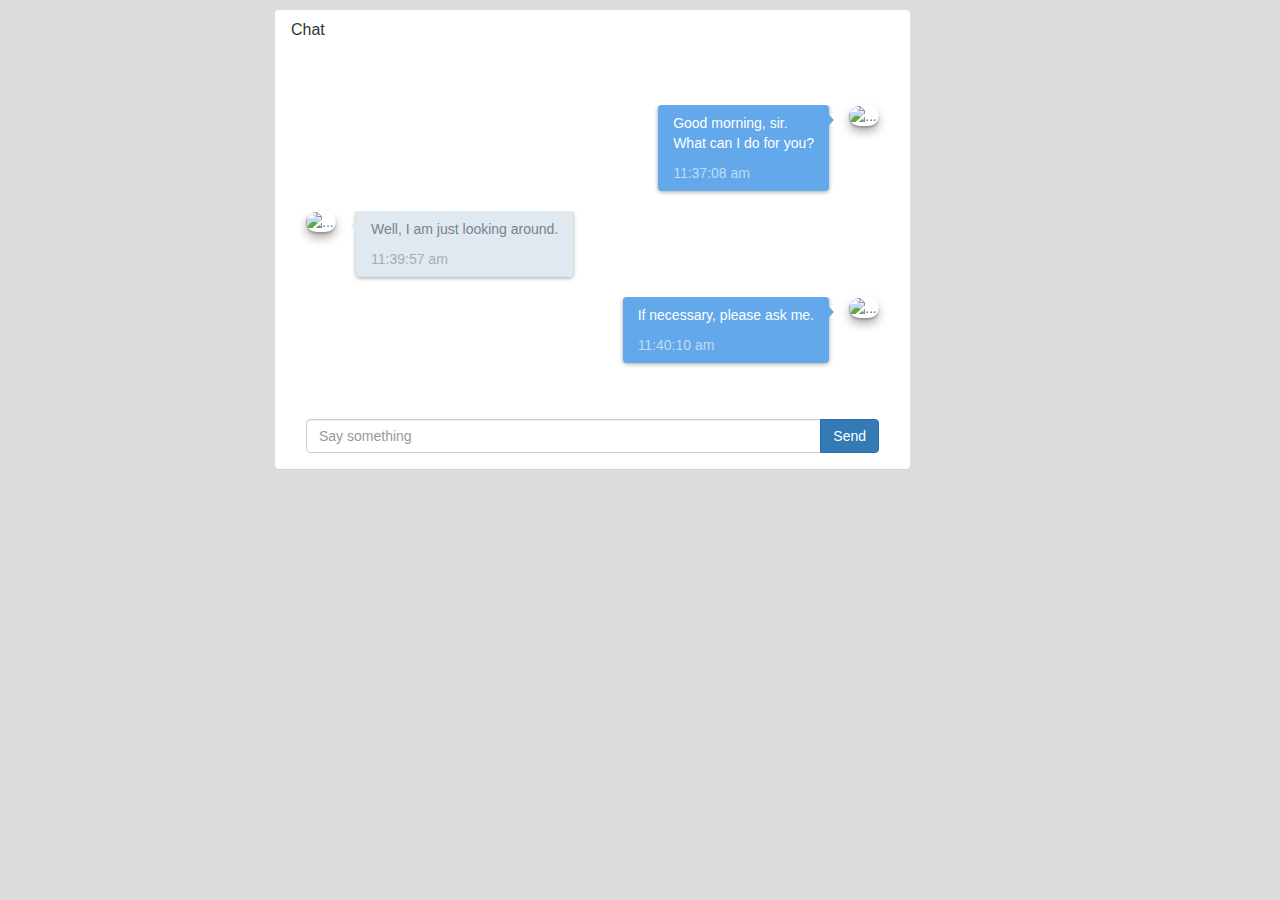
==== chat_ui/index.html @ 7c1f1fab "first commit" ====
<!DOCTYPE html>
<html lang="en">

<head>
    <meta charset="utf-8">


    <title>Clean chat box - Bootdey.com</title>
    <meta name="viewport" content="width=device-width, initial-scale=1">
    <link href="https://netdna.bootstrapcdn.com/bootstrap/3.3.6/css/bootstrap.min.css" rel="stylesheet">
    <link rel="stylesheet" href="style.css">
</head>

<body>
    <div class="container bootstrap snippets bootdeys">
        <div class="col-md-7 col-xs-12 col-md-offset-2">

            <div class="panel" id="chat">
                <div class="panel-heading">
                    <h3 class="panel-title">
                        <i class="icon wb-chat-text" aria-hidden="true"></i> Chat
                    </h3>
                </div>
                <div class="panel-body">
                    <div class="chats">
                        <div class="chat">
                            <div class="chat-avatar">
                                <a class="avatar avatar-online" data-toggle="tooltip" href="#" data-placement="right" title data-original-title="June Lane">
                                    <img src="https://bootdey.com/img/Content/avatar/avatar1.png" alt="...">
                                    <i></i>
                                </a>
                            </div>
                            <div class="chat-body">
                                <div class="chat-content">
                                    <p>
                                        Good morning, sir.
                                        <br>What can I do for you?
                                    </p>
                                    <time class="chat-time" datetime="2015-07-01T11:37">11:37:08 am</time>
                                </div>
                            </div>
                        </div>
                        <div class="chat chat-left">
                            <div class="chat-avatar">
                                <a class="avatar avatar-online" data-toggle="tooltip" href="#" data-placement="left" title data-original-title="Edward Fletcher">
                                    <img src="https://bootdey.com/img/Content/avatar/avatar2.png" alt="...">
                                    <i></i>
                                </a>
                            </div>
                            <div class="chat-body">
                                <div class="chat-content">
                                    <p>Well, I am just looking around.</p>
                                    <time class="chat-time" datetime="2015-07-01T11:39">11:39:57 am</time>
                                </div>
                            </div>
                        </div>
                        <div class="chat">
                            <div class="chat-avatar">
                                <a class="avatar avatar-online" data-toggle="tooltip" href="#" data-placement="right" title data-original-title="June Lane">
                                    <img src="https://bootdey.com/img/Content/avatar/avatar1.png" alt="...">
                                    <i></i>
                                </a>
                            </div>
                            <div class="chat-body">
                                <div class="chat-content">
                                    <p>
                                        If necessary, please ask me.
                                    </p>
                                    <time class="chat-time" datetime="2015-07-01T11:40">11:40:10 am</time>
                                </div>
                            </div>
                        </div>
                    </div>
                </div>
                <div class="panel-footer">
                    <form>
                        <div class="input-group">
                            <input type="text" class="form-control" placeholder="Say something">
                            <span class="input-group-btn">
<button class="btn btn-primary" type="button">Send</button>
</span>
                        </div>
                    </form>
                </div>
            </div>

        </div>
    </div>
    <script src="https://code.jquery.com/jquery-1.10.2.min.js"></script>
    <script src="https://netdna.bootstrapcdn.com/bootstrap/3.3.6/js/bootstrap.min.js"></script>
    <script type="text/javascript">
    </script>
</body>

</html>
---- chat_ui/style.css ----
body {
    background: #ddd;
    margin-top: 10px;
}

.chat-box {
    height: 100%;
    width: 100%;
    background-color: #fff;
    overflow: hidden
}

.chats {
    padding: 30px 15px
}

.chat-avatar {
    float: right
}

.chat-avatar .avatar {
    width: 30px;
    -webkit-box-shadow: 0 2px 2px 0 rgba(0, 0, 0, 0.2), 0 6px 10px 0 rgba(0, 0, 0, 0.3);
    box-shadow: 0 2px 2px 0 rgba(0, 0, 0, 0.2), 0 6px 10px 0 rgba(0, 0, 0, 0.3);
}

.chat-body {
    display: block;
    margin: 10px 30px 0 0;
    overflow: hidden
}

.chat-body:first-child {
    margin-top: 0
}

.chat-content {
    position: relative;
    display: block;
    float: right;
    padding: 8px 15px;
    margin: 0 20px 10px 0;
    clear: both;
    color: #fff;
    background-color: #62a8ea;
    border-radius: 4px;
    -webkit-box-shadow: 0 1px 4px 0 rgba(0, 0, 0, 0.37);
    box-shadow: 0 1px 4px 0 rgba(0, 0, 0, 0.37);
}

.chat-content:before {
    position: absolute;
    top: 10px;
    right: -10px;
    width: 0;
    height: 0;
    content: '';
    border: 5px solid transparent;
    border-left-color: #62a8ea
}

.chat-content>p:last-child {
    margin-bottom: 0
}

.chat-content+.chat-content:before {
    border-color: transparent
}

.chat-time {
    display: block;
    margin-top: 8px;
    color: rgba(255, 255, 255, .6)
}

.chat-left .chat-avatar {
    float: left
}

.chat-left .chat-body {
    margin-right: 0;
    margin-left: 30px
}

.chat-left .chat-content {
    float: left;
    margin: 0 0 10px 20px;
    color: #76838f;
    background-color: #dfe9ef
}

.chat-left .chat-content:before {
    right: auto;
    left: -10px;
    border-right-color: #dfe9ef;
    border-left-color: transparent
}

.chat-left .chat-content+.chat-content:before {
    border-color: transparent
}

.chat-left .chat-time {
    color: #a3afb7
}

.panel-footer {
    padding: 0 30px 15px;
    background-color: transparent;
    border-top: 1px solid transparent;
    border-bottom-right-radius: 3px;
    border-bottom-left-radius: 3px;
}

.avatar img {
    width: 100%;
    max-width: 100%;
    height: auto;
    border: 0 none;
    border-radius: 1000px;
}

.chat-avatar .avatar {
    width: 30px;
}

.avatar {
    position: relative;
    display: inline-block;
    width: 40px;
    white-space: nowrap;
    border-radius: 1000px;
    vertical-align: bottom;
}
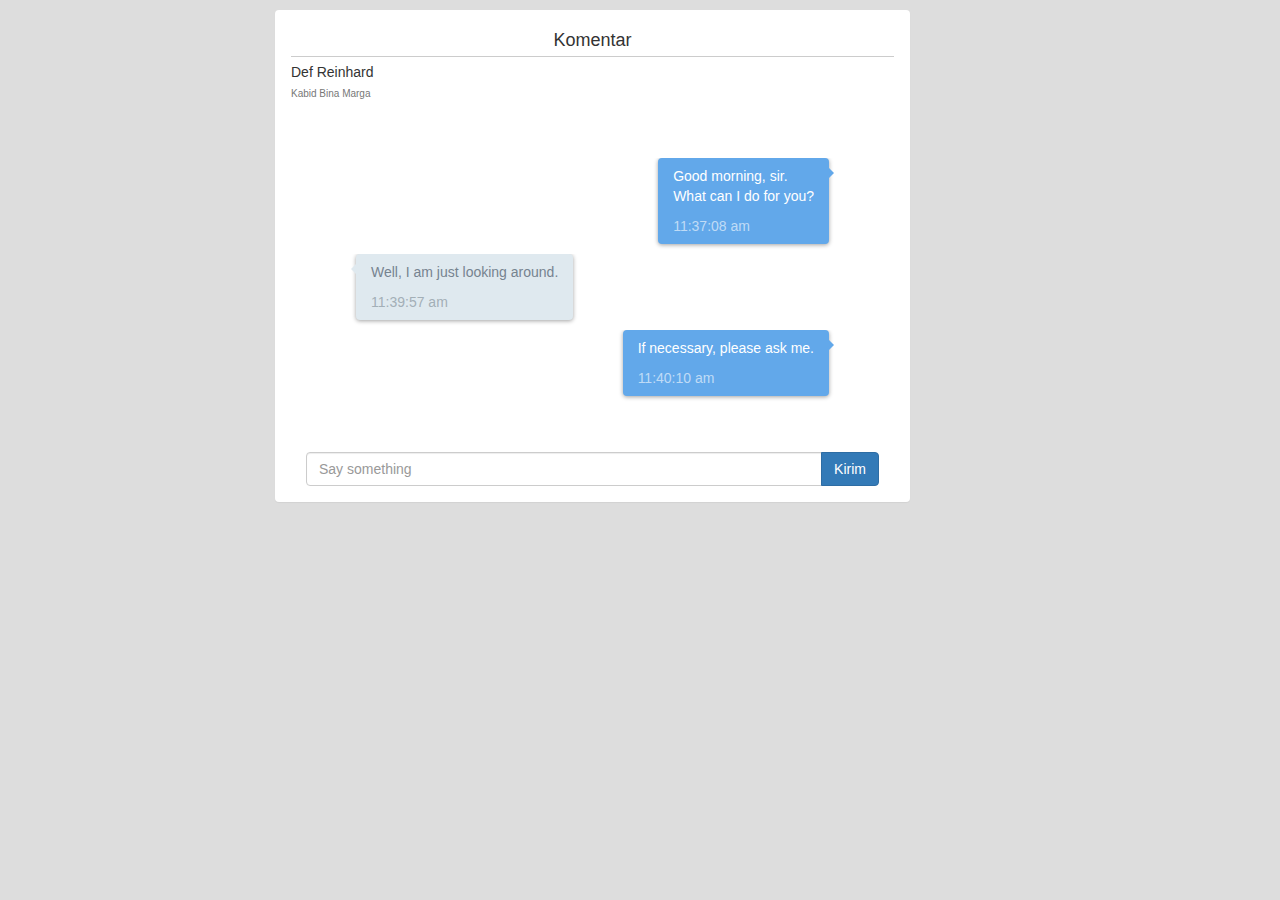
==== commit 5de31333: "hilangkan avatar" ====
--- a/chat_ui/index.html
+++ b/chat_ui/index.html
@@ -18,66 +18,53 @@
             <div class="panel" id="chat">
                 <div class="panel-heading">
                     <h3 class="panel-title">
-                        <i class="icon wb-chat-text" aria-hidden="true"></i> Chat
+                        <h1 style="font-size: large; text-align: center; border-bottom: 1px solid #ccc; margin: 5px auto; padding: 5px 0;">Komentar</h1>
+                        <!-- <i class="icon wb-chat-text" aria-hidden="true"></i> KABID -->
+                        <p style="margin: 0;">Def Reinhard</p>
+                        <span class="text-muted" style="font-size: x-small; ">Kabid Bina Marga</span>
                     </h3>
                 </div>
-                <div class="panel-body">
-                    <div class="chats">
-                        <div class="chat">
-                            <div class="chat-avatar">
-                                <a class="avatar avatar-online" data-toggle="tooltip" href="#" data-placement="right" title data-original-title="June Lane">
-                                    <img src="https://bootdey.com/img/Content/avatar/avatar1.png" alt="...">
-                                    <i></i>
-                                </a>
-                            </div>
-                            <div class="chat-body">
-                                <div class="chat-content">
+                <div class="panel-body ">
+                    <div class="chats ">
+                        <div class="chat ">
+
+                            <div class="chat-body ">
+                                <div class="chat-content ">
                                     <p>
                                         Good morning, sir.
                                         <br>What can I do for you?
                                     </p>
-                                    <time class="chat-time" datetime="2015-07-01T11:37">11:37:08 am</time>
+                                    <time class="chat-time " datetime="2015-07-01T11:37 ">11:37:08 am</time>
                                 </div>
                             </div>
                         </div>
-                        <div class="chat chat-left">
-                            <div class="chat-avatar">
-                                <a class="avatar avatar-online" data-toggle="tooltip" href="#" data-placement="left" title data-original-title="Edward Fletcher">
-                                    <img src="https://bootdey.com/img/Content/avatar/avatar2.png" alt="...">
-                                    <i></i>
-                                </a>
-                            </div>
-                            <div class="chat-body">
-                                <div class="chat-content">
+                        <div class="chat chat-left ">
+                            <div class="chat-body ">
+                                <div class="chat-content ">
                                     <p>Well, I am just looking around.</p>
-                                    <time class="chat-time" datetime="2015-07-01T11:39">11:39:57 am</time>
+                                    <time class="chat-time " datetime="2015-07-01T11:39 ">11:39:57 am</time>
                                 </div>
                             </div>
                         </div>
-                        <div class="chat">
-                            <div class="chat-avatar">
-                                <a class="avatar avatar-online" data-toggle="tooltip" href="#" data-placement="right" title data-original-title="June Lane">
-                                    <img src="https://bootdey.com/img/Content/avatar/avatar1.png" alt="...">
-                                    <i></i>
-                                </a>
-                            </div>
-                            <div class="chat-body">
-                                <div class="chat-content">
+                        <div class="chat ">
+
+                            <div class="chat-body ">
+                                <div class="chat-content ">
                                     <p>
                                         If necessary, please ask me.
                                     </p>
-                                    <time class="chat-time" datetime="2015-07-01T11:40">11:40:10 am</time>
+                                    <time class="chat-time " datetime="2015-07-01T11:40 ">11:40:10 am</time>
                                 </div>
                             </div>
                         </div>
                     </div>
                 </div>
-                <div class="panel-footer">
+                <div class="panel-footer ">
                     <form>
-                        <div class="input-group">
-                            <input type="text" class="form-control" placeholder="Say something">
-                            <span class="input-group-btn">
-<button class="btn btn-primary" type="button">Send</button>
+                        <div class="input-group ">
+                            <input type="text " class="form-control " placeholder="Say something ">
+                            <span class="input-group-btn ">
+<button class="btn btn-primary " type="button ">Kirim</button>
 </span>
                         </div>
                     </form>
@@ -86,9 +73,9 @@
 
         </div>
     </div>
-    <script src="https://code.jquery.com/jquery-1.10.2.min.js"></script>
-    <script src="https://netdna.bootstrapcdn.com/bootstrap/3.3.6/js/bootstrap.min.js"></script>
-    <script type="text/javascript">
+    <script src="https://code.jquery.com/jquery-1.10.2.min.js "></script>
+    <script src="https://netdna.bootstrapcdn.com/bootstrap/3.3.6/js/bootstrap.min.js "></script>
+    <script type="text/javascript ">
     </script>
 </body>
 
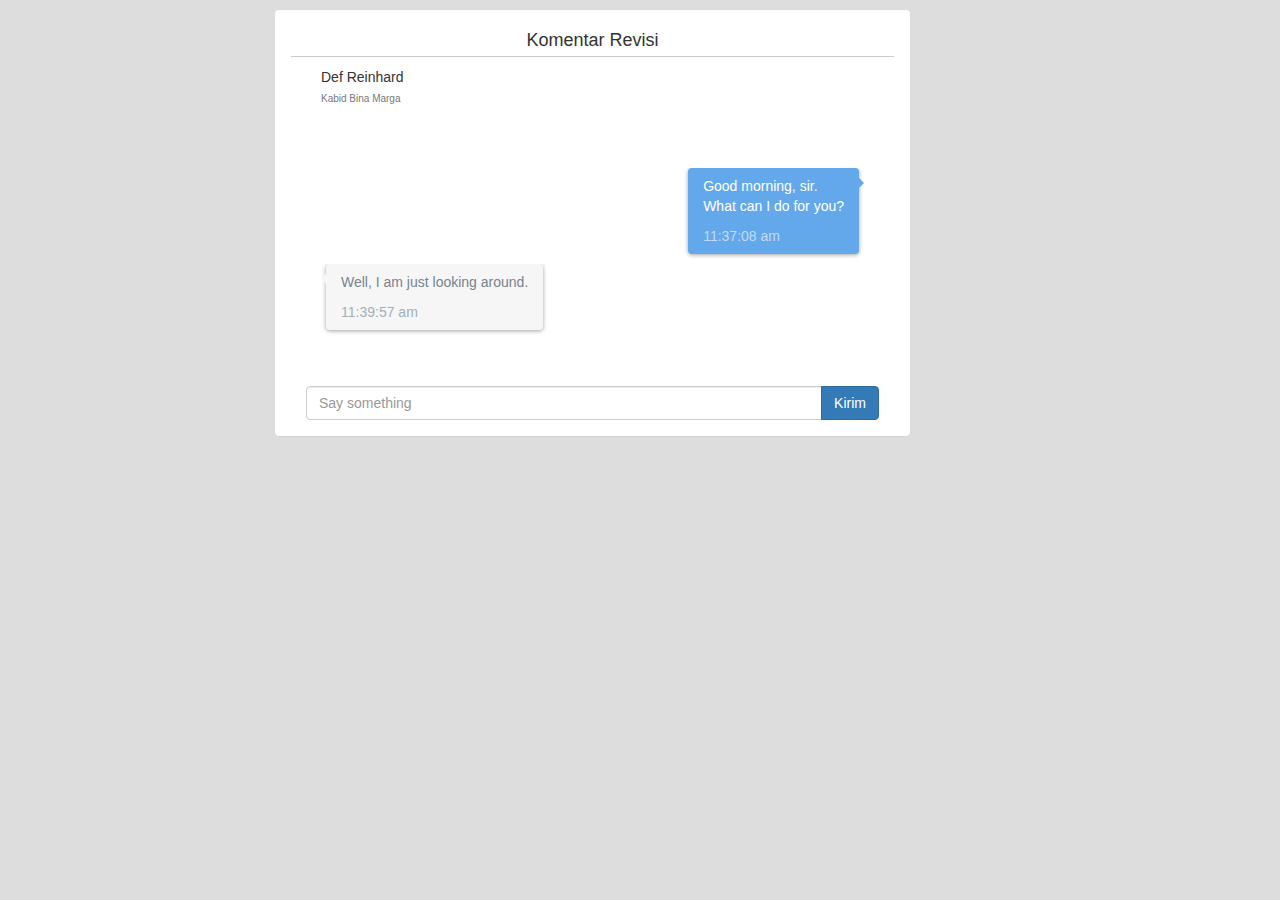
==== commit 7ad186ac: "ready to use" ====
--- a/chat_ui/index.html
+++ b/chat_ui/index.html
@@ -18,10 +18,11 @@
             <div class="panel" id="chat">
                 <div class="panel-heading">
                     <h3 class="panel-title">
-                        <h1 style="font-size: large; text-align: center; border-bottom: 1px solid #ccc; margin: 5px auto; padding: 5px 0;">Komentar</h1>
-                        <!-- <i class="icon wb-chat-text" aria-hidden="true"></i> KABID -->
-                        <p style="margin: 0;">Def Reinhard</p>
-                        <span class="text-muted" style="font-size: x-small; ">Kabid Bina Marga</span>
+                        <h1 style="font-size: large; text-align: center; border-bottom: 1px solid #ccc; margin: 5px auto; padding: 5px 0;">Komentar Revisi</h1>
+                        <div class="penerima">
+                            <p style="margin: 0;">Def Reinhard</p>
+                            <span class="text-muted" style="font-size: x-small; ">Kabid Bina Marga</span>
+                        </div>
                     </h3>
                 </div>
                 <div class="panel-body ">
@@ -43,17 +44,6 @@
                                 <div class="chat-content ">
                                     <p>Well, I am just looking around.</p>
                                     <time class="chat-time " datetime="2015-07-01T11:39 ">11:39:57 am</time>
-                                </div>
-                            </div>
-                        </div>
-                        <div class="chat ">
-
-                            <div class="chat-body ">
-                                <div class="chat-content ">
-                                    <p>
-                                        If necessary, please ask me.
-                                    </p>
-                                    <time class="chat-time " datetime="2015-07-01T11:40 ">11:40:10 am</time>
                                 </div>
                             </div>
                         </div>
--- a/chat_ui/style.css
+++ b/chat_ui/style.css
@@ -26,7 +26,7 @@
 
 .chat-body {
     display: block;
-    margin: 10px 30px 0 0;
+    margin: 0;
     overflow: hidden
 }
 
@@ -79,20 +79,20 @@
 
 .chat-left .chat-body {
     margin-right: 0;
-    margin-left: 30px
+    margin-left: 0;
 }
 
 .chat-left .chat-content {
     float: left;
     margin: 0 0 10px 20px;
     color: #76838f;
-    background-color: #dfe9ef
+    background-color: #f6f6f6;
 }
 
 .chat-left .chat-content:before {
     right: auto;
     left: -10px;
-    border-right-color: #dfe9ef;
+    border-right-color: #f6f6f6;
     border-left-color: transparent
 }
 
@@ -131,4 +131,8 @@
     white-space: nowrap;
     border-radius: 1000px;
     vertical-align: bottom;
+}
+
+.penerima{
+    padding: 5px 30px;
 }